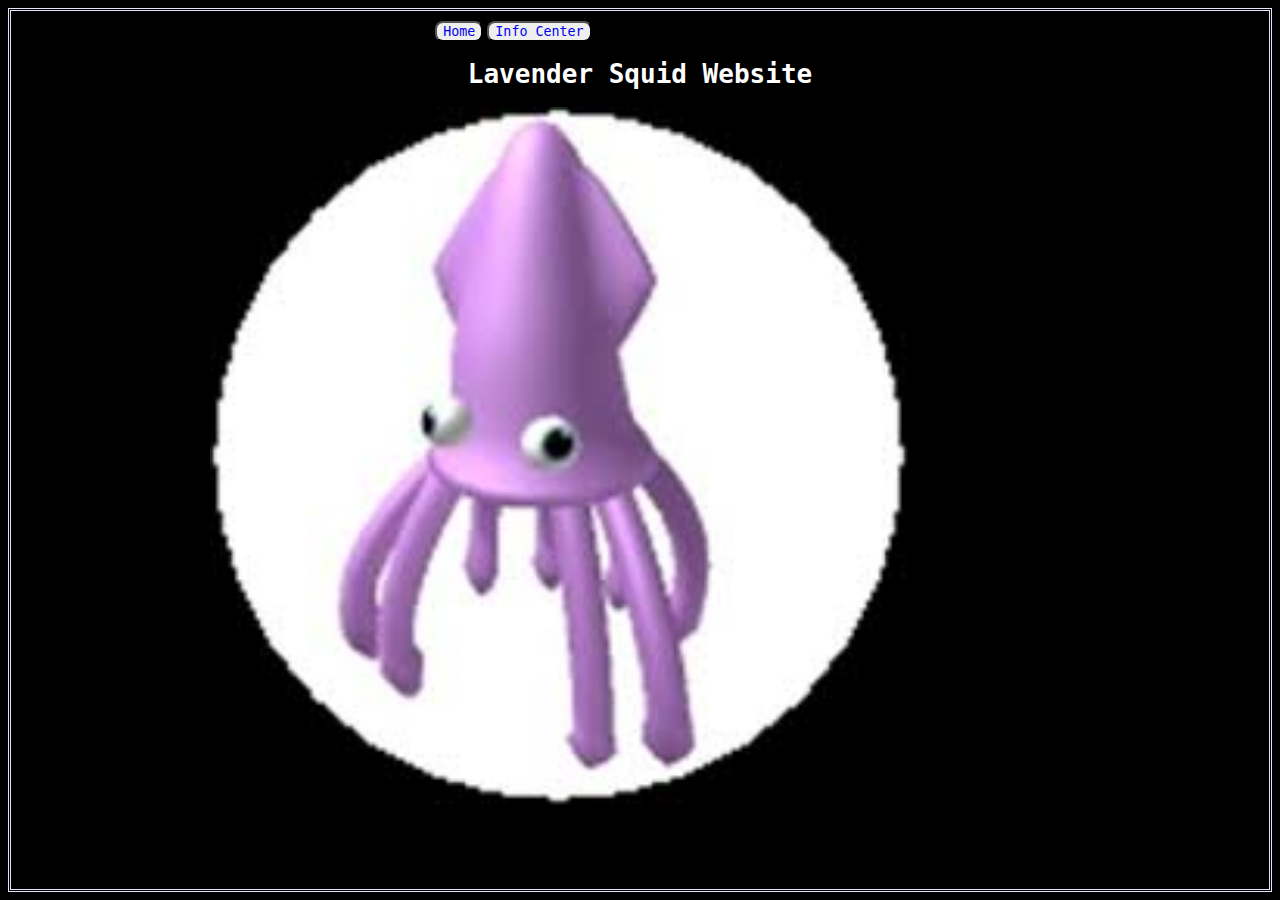
==== index.html @ 50a08316 "Update index.html" ====
style="position:relative; left:210px;"<!DOCTYPE html>
<html>
  <head>
    <link rel="stylesheet" href="style.css">
    a {text-decoration: none; }
  </head>
  <body>
    <!--Navigation Bar-->
   <button> <a href="index.html">Home</a> </button>  <button><a href="info.html">Info Center</a> </button>
    <!--Header-->
    <h1>Lavender Squid Website</h1>
    <!--image of lavender squid-->
    <img src="Dan.jpg" alt="Our lord" width="700" style="position:absolute; left:210px;" />
    </body>
  </html
---- style.css ----
body {
  background-color: black;
  padding: 10px;
  border-style: double;
  border-color: lavender;
}
p {
  color: white;
  text-align: center;
  font-family: monospace;
  
}

h1 {
  font-weight: bold;
  color: white;
  text-align: center;
  font-family: monospace;
}

h4 {
  font-weight: bold;
  color: white;
  text-align: center;
  font-family: monospace;
}

a {
 text-align: center; 
text-decoration:none;
  font-family: monospace;
  border-color: white;
  border-radius: 8px;
}
ol {
  color: white;
  text-align: center; 
  list-style-position: inside;
  font-family: monospace;
}
li {
  color: white;
  text-align: center; 
  font-family: monospace;
}
.introhead {
  text-align: left;
  border-color: white;
  border: 2px;
  border-style: ridge;
  border-radius: 10px;
  display: inline;
  padding: 3px;
}
.Intro{
  border-color: white;
  border: 2px;
  border-style:ridge;
  border-radius: 10px;
  align-items: left;
  justify-content: left;
  padding:15px;
  display:inline-table
  
}
.introbody {
  text-align: left;
  display: inline;
  padding: 15px;  
}
ul {
  color: white;
  text-align: center; 
  list-style-position: inside;
  font-family: monospace;
}

button{
 border-radius:8px; 
}
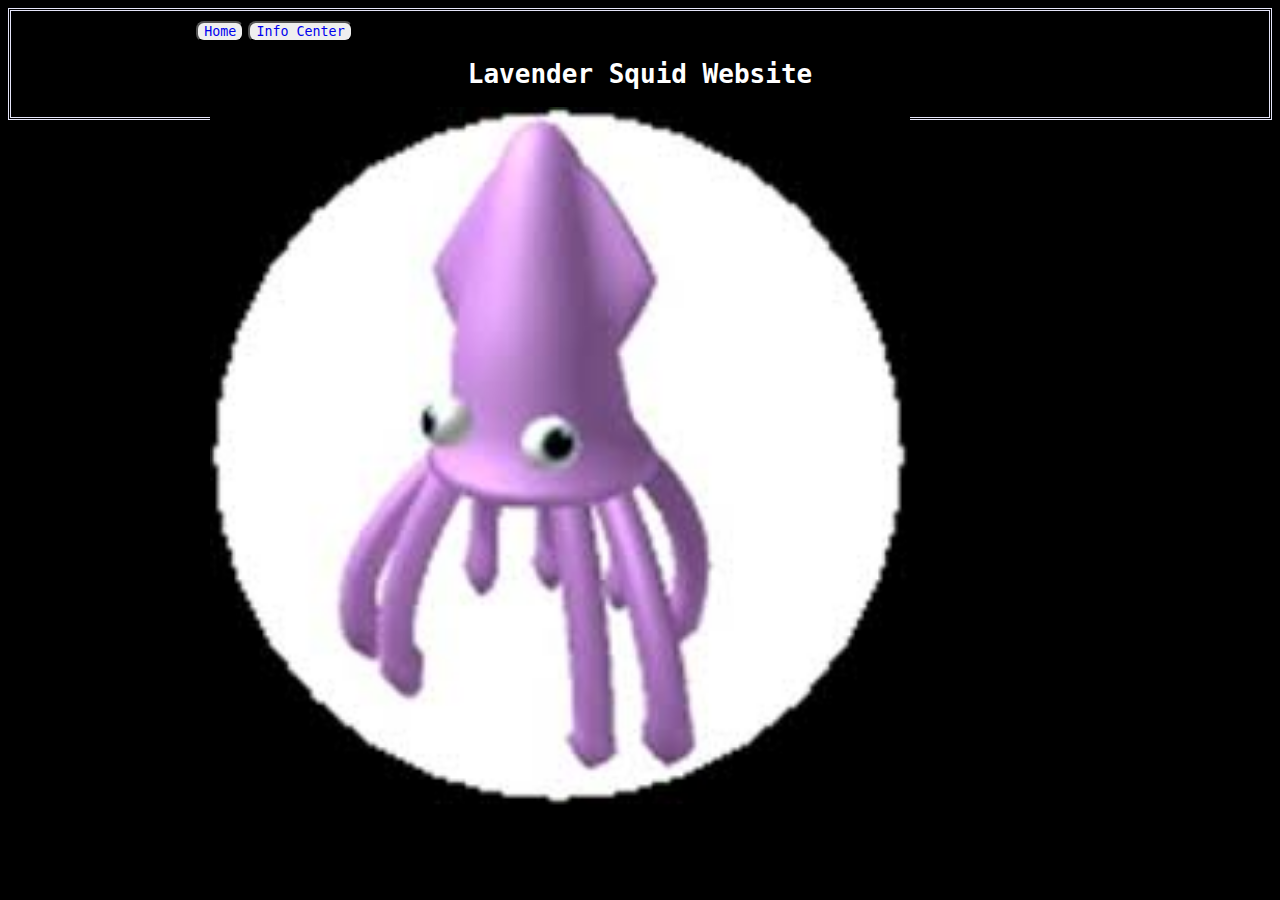
==== commit eb441a19: "Update index.html" ====
--- a/index.html
+++ b/index.html
@@ -1,4 +1,4 @@
-style="position:relative; left:210px;"<!DOCTYPE html>
+<!DOCTYPE html>
 <html>
   <head>
     <link rel="stylesheet" href="style.css">
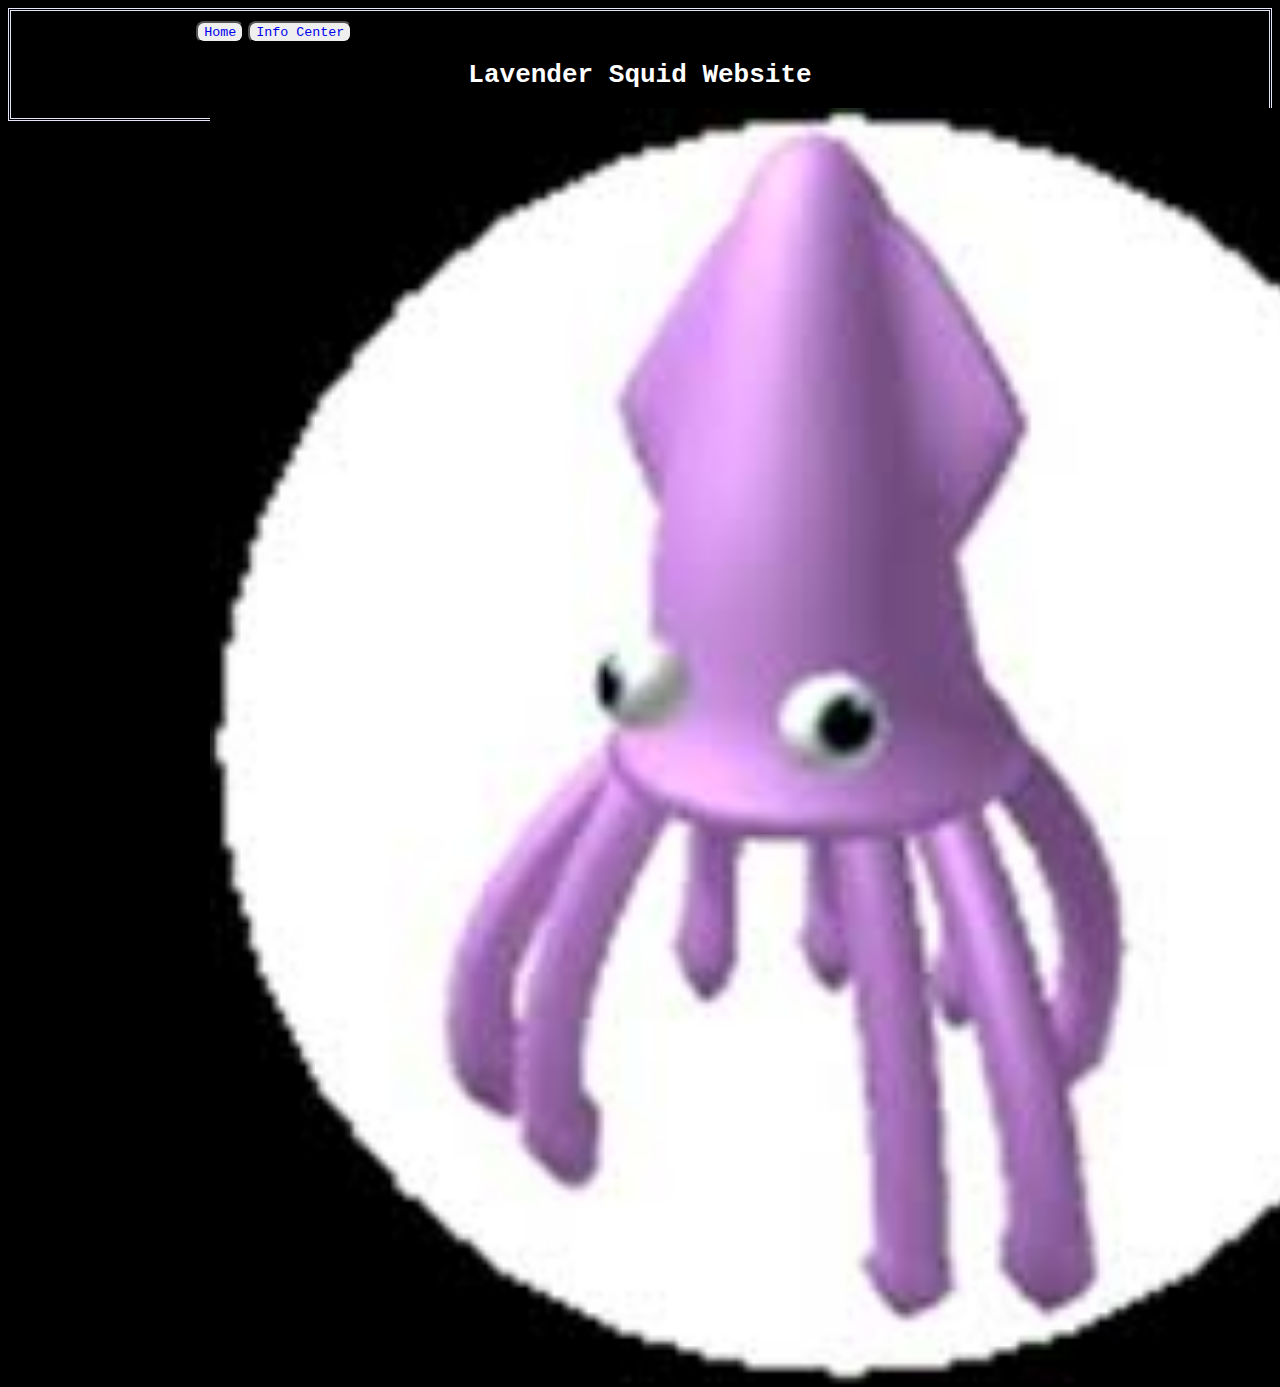
==== commit 9659bdab: "1" ====
--- a/index.html
+++ b/index.html
@@ -10,6 +10,6 @@
     <!--Header-->
     <h1>Lavender Squid Website</h1>
     <!--image of lavender squid-->
-    <img src="Dan.jpg" alt="Our lord" width="700" style="position:absolute; left:210px;" />
+    <img src="Dan.jpg" alt="Our lord" width"500" height="o" style="position:absolute; left:210px;" />
     </body>
   </html
--- a/style.css
+++ b/style.css
@@ -78,3 +78,8 @@
 button{
  border-radius:8px; 
 }
+img {
+    width: 100%;
+    height: auto;
+    max-width: 100%;
+}
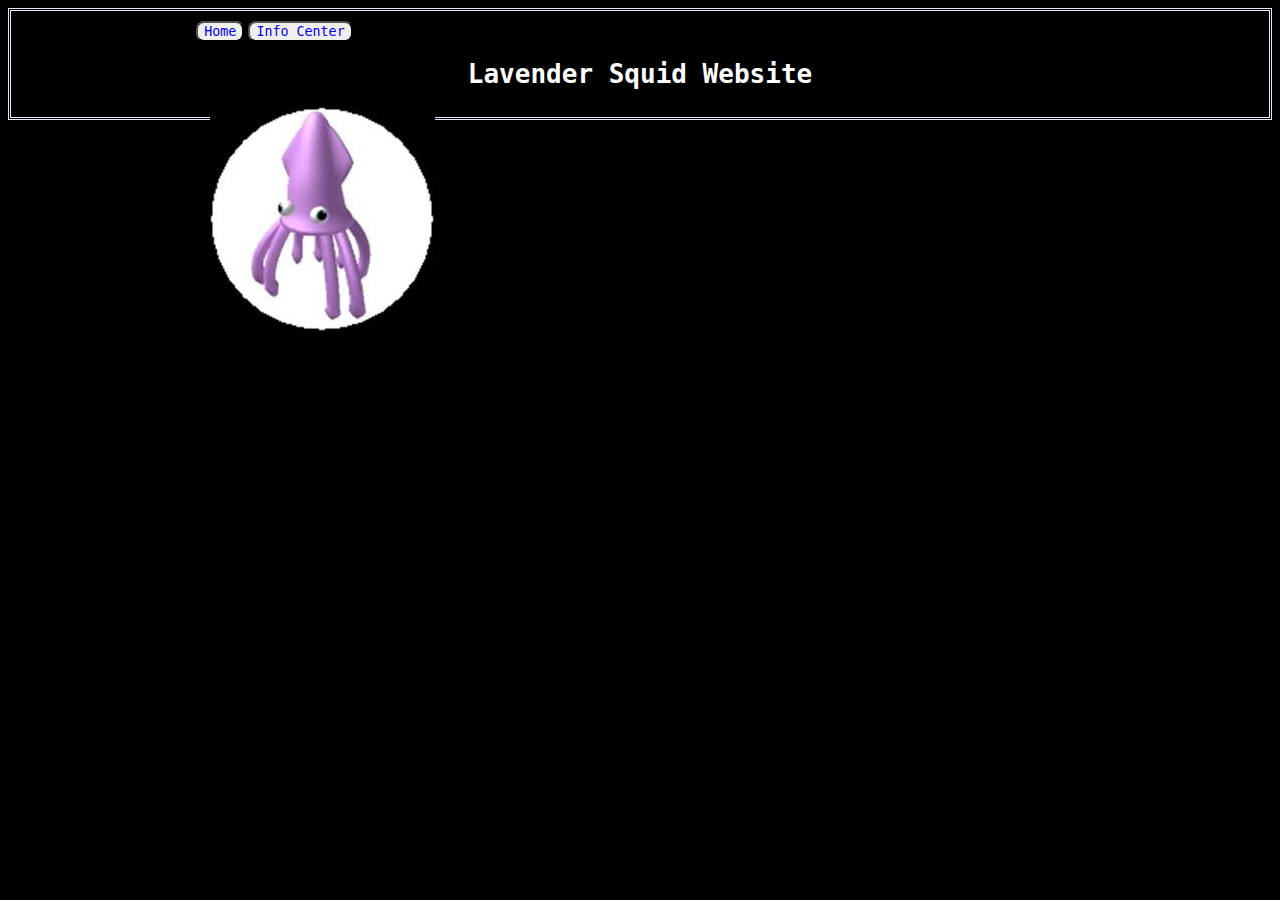
==== commit 5a6d9eed: "Update index.html" ====
--- a/index.html
+++ b/index.html
@@ -10,6 +10,6 @@
     <!--Header-->
     <h1>Lavender Squid Website</h1>
     <!--image of lavender squid-->
-    <img src="Dan.jpg" alt="Our lord" width"500" height="o" style="position:absolute; left:210px;" />
+    <img src="Dan.jpg" alt="Our lord" width"400" style="position:absolute; left:210px;" />
     </body>
   </html
--- a/style.css
+++ b/style.css
@@ -78,8 +78,4 @@
 button{
  border-radius:8px; 
 }
-img {
-    width: 100%;
-    height: auto;
-    max-width: 100%;
-}
+
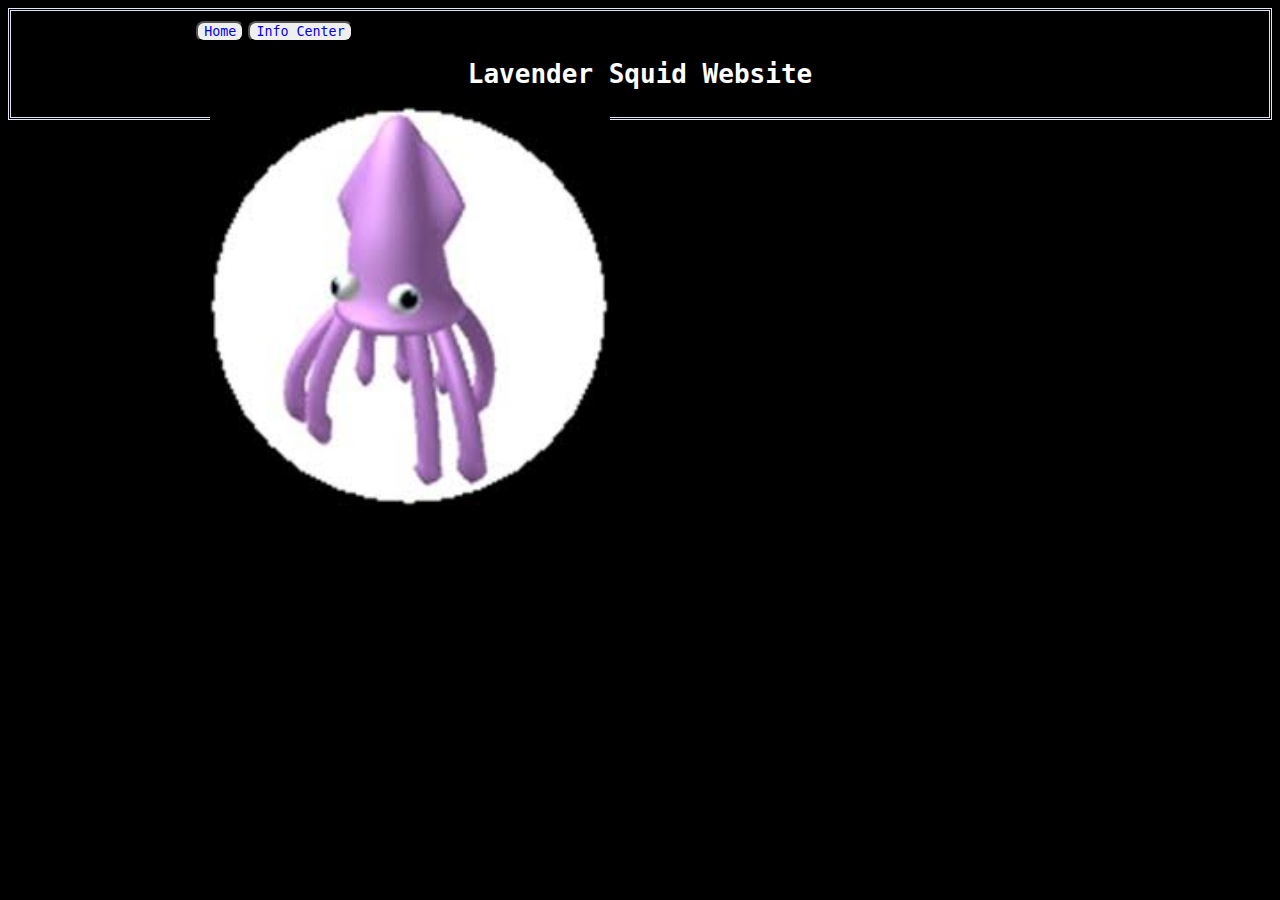
==== commit 37ee4058: "Update index.html" ====
--- a/index.html
+++ b/index.html
@@ -10,6 +10,6 @@
     <!--Header-->
     <h1>Lavender Squid Website</h1>
     <!--image of lavender squid-->
-    <img src="Dan.jpg" alt="Our lord" width"400" style="position:absolute; left:210px;" />
+    <img src="Dan.jpg" alt="Our lord" width="400" style="position:absolute; left:210px;" />
     </body>
   </html
